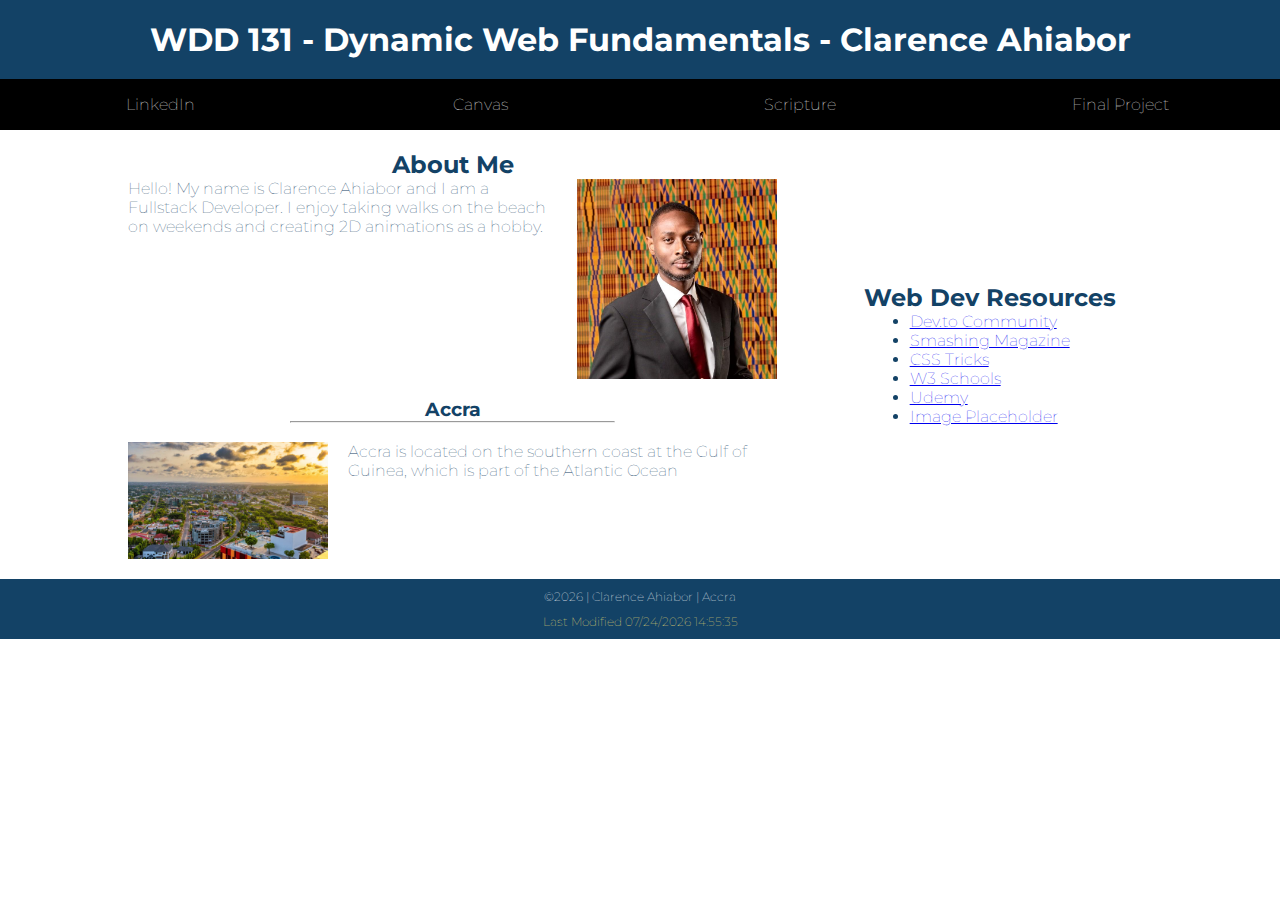
==== index.html @ c0926d1e "completed requirements for w1" ====
<!DOCTYPE html>
<html lang="en-US">
  <head>
    <meta charset="UTF-8">
    <meta name="viewport" content="width=device-width,initial-scale=1.0">
    <title>WDD 131 - Dynamic Web Fundamentals - Clarence Ahiabor</title>

    <meta name="description" content="WDD 131 - Dynamic Web Fundamentals">
    <meta name="author" content="Clarence Ahiabor">

    <meta name="keywords" content="HTML, CSS, JavaScript">


     <link rel="stylesheet" href="styles/base.css">

    <link rel="preconnect" href="https://fonts.googleapis.com">
    <link rel="preconnect" href="https://fonts.gstatic.com" crossorigin>
     <link
      href="https://fonts.googleapis.com/css2?family=Oswald:wght@400;700;900&family=Montserrat:wght@400;700&display=swap"
      rel="stylesheet"
    >

    <script src="scripts/getdates.js" defer></script>
  </head>
  <body>
   <header>
    <h1>WDD 131 - Dynamic Web Fundamentals - Clarence Ahiabor</h1>
    <nav>
        <ul>
            <li><a href="https://www.linkedin.com/in/clarence-online/">LinkedIn</a></li>
            <li> <a href="https://byupw.instructure.com/">Canvas</a></li>
            <li><a href="https://www.churchofjesuschrist.org/study/scriptures/nt/gal/6?lang=eng&id=p7#p7">Scripture</a></li>
            <li> <a href="https://github.com/clarnx/wdd131">Final Project</a></li>
        </ul>  
    </nav>
   </header>

   <main>
    <section class="card">

        <h2>About Me</h2>
        <div>
            <p>
                Hello! My name is Clarence Ahiabor and I am a Fullstack Developer. I
                enjoy taking walks on the beach on weekends and creating 2D animations
                as a hobby.
            </p>

            <img
            src="images/profile.jpg"
            alt="Hello, my name is Clarence Ahiabor"
            width="200"
            >
        </div>
      
      
      <br>
      <h3>Accra</h3>
      <hr>
      <br>
        
      <aside>
        <img src="images/accra.jpg" alt="Accra landscape">
        <p>
            Accra is located on the southern coast at the Gulf of Guinea, which is
            part of the Atlantic Ocean
        </p>
    </aside>
      
    </section>
    </section>


    <section class="card">
        <h2>Web Dev Resources</h2>

        <ul>
            <li><a href="https://dev.to/">Dev.to Community</a></li>
            <li> <a href="https://www.smashingmagazine.com/">Smashing Magazine</a></li>
            <li><a href="https://css-tricks.com/">CSS Tricks</a></li>
            <li> <a href="https://www.w3schools.com/">W3 Schools</a></li>
            <li> <a href="https://www.udemy.com/">Udemy</a></li>
            <li> <a href="https://picsum.photos/">Image Placeholder</a></li>
        </ul>  
   </main>

   <footer>
    <p>&copy;<span id="currentyear"></span> | Clarence Ahiabor | Accra</p>
    <p id="lastModified"></p>
   </footer>
     
  </body>
</html>
---- styles/base.css ----
:root {
  --primary-color: #134266;
  --secondary-color: #78c5d7;
  --accent1-color: #000000;
  --accent2-color: #fce172;
  --container-padding: 10px 50px 10px 50px;
  --section-margin: 50px 0px 50px 0px;
}

* {
  margin: 0;
  padding: 0;
  box-sizing: border-box;
  font-family: "Montserrat", sefif;
  font-weight: 100;
}

body {
  color: var(--primary-color);
}

header {
  background-color: var(--primary-color);
  display: flex;
  flex-direction: column;
  align-items: center;
  justify-content: center;
  padding: 20px;
  color: #fff;
  margin: 0 auto;
  padding: 0;
}

main {
  max-width: 80%;
  display: grid;
  grid-template-columns: 2fr 1fr;
  place-items: center;
  align-items: center;
  margin: 20px auto 20px auto;
  gap: 50px;
}

aside img {
  width: 200px;
  height: auto;
}

h1 {
  font-size: 2rem;
  padding: 20px 10px 20px 10px;
}

.card div,
aside {
  display: flex;
  justify-content: space-evenly;
  gap: 20px;
}

hr {
  width: 50%;
}

section {
  display: flex;
  flex-direction: column;
  justify-content: center;
  align-items: center;
}

section,
h1,
h2 {
  font-weight: bold;
}

section h3 {
  width: 100%;
  text-align: center;
  font-weight: bold;
}

nav {
  background-color: var(--accent1-color);
  margin: 0 auto;
  width: 100%;
}

nav ul {
  list-style-type: none;
  display: flex;
}
nav a {
  display: block;
  color: #fff;
  text-align: center;
  padding: 1rem;
  text-decoration: none;
}

nav ul li {
  flex: 1 1 100%;
}

nav a:hover {
  color: var(--secondary-color);
}

.active {
  color: var(--secondary-color);
}

footer {
  display: flex;
  flex-direction: column;
  align-items: center;
  justify-content: center;
  padding: var(--container-padding);
  background-color: var(--primary-color);
  color: #fff;
}

footer p {
  font-size: 12px;
}

footer #lastModified {
  color: var(--accent2-color);
  margin: 10px 0px 0px 0px;
}
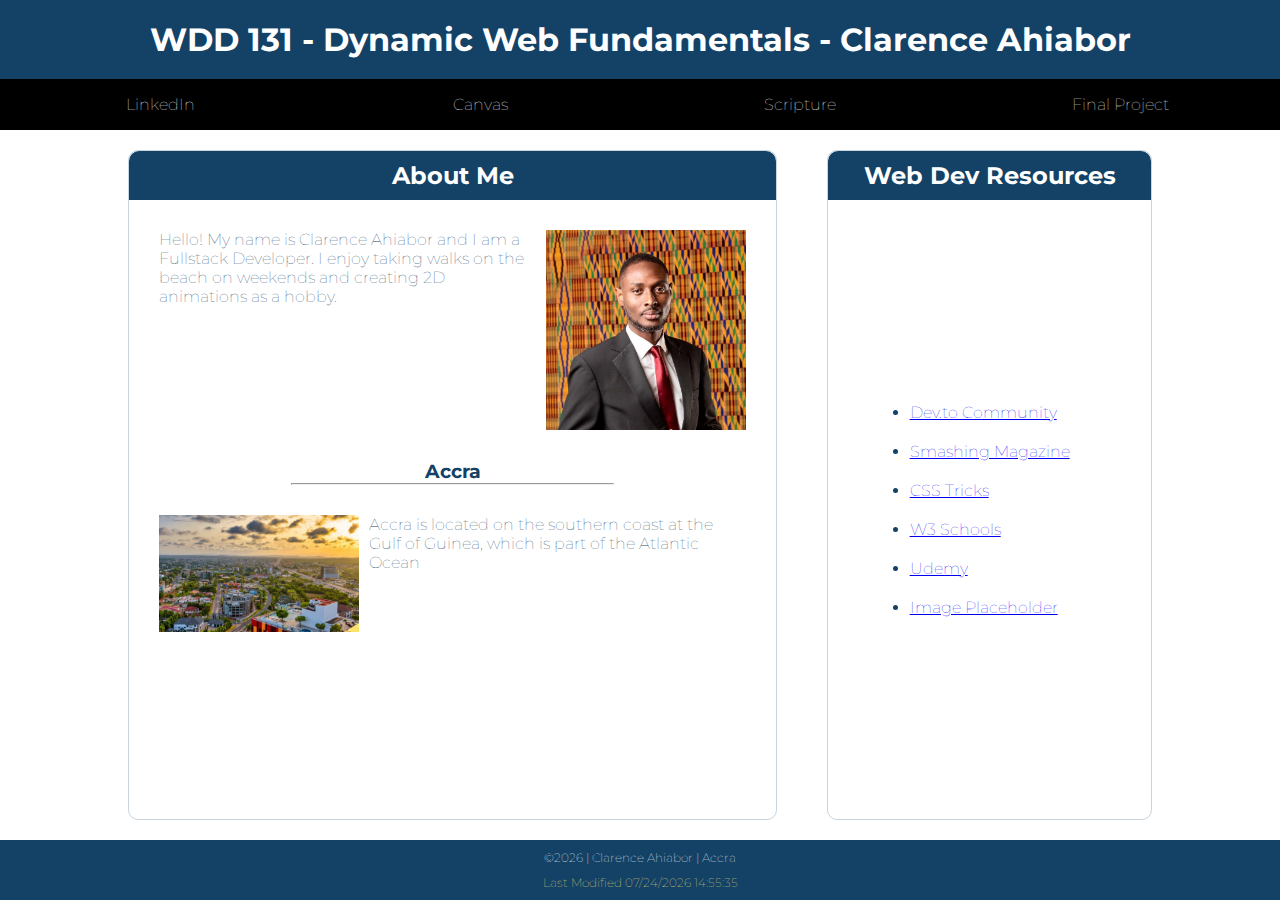
==== commit 9ad396ae: "added final styling" ====
--- a/index.html
+++ b/index.html
@@ -53,22 +53,17 @@
             width="200"
             >
         </div>
-      
-      
-      <br>
-      <h3>Accra</h3>
-      <hr>
-      <br>
+
+        <h3>Accra</h3>
+        <hr>
         
-      <aside>
-        <img src="images/accra.jpg" alt="Accra landscape">
-        <p>
-            Accra is located on the southern coast at the Gulf of Guinea, which is
-            part of the Atlantic Ocean
-        </p>
-    </aside>
-      
-    </section>
+        <aside>
+            <img src="images/accra.jpg" alt="Accra landscape">
+            <p>
+                Accra is located on the southern coast at the Gulf of Guinea, which is
+                part of the Atlantic Ocean
+            </p>
+        </aside>
     </section>
 
 
@@ -82,7 +77,8 @@
             <li> <a href="https://www.w3schools.com/">W3 Schools</a></li>
             <li> <a href="https://www.udemy.com/">Udemy</a></li>
             <li> <a href="https://picsum.photos/">Image Placeholder</a></li>
-        </ul>  
+        </ul>   
+    </section>
    </main>
 
    <footer>
--- a/styles/base.css
+++ b/styles/base.css
@@ -17,6 +17,10 @@
 
 body {
   color: var(--primary-color);
+  margin: 0;
+  display: flex;
+  flex-direction: column;
+  min-height: 100vh;
 }
 
 header {
@@ -25,10 +29,10 @@
   flex-direction: column;
   align-items: center;
   justify-content: center;
-  padding: 20px;
   color: #fff;
   margin: 0 auto;
   padding: 0;
+  width: 100%;
 }
 
 main {
@@ -39,6 +43,7 @@
   align-items: center;
   margin: 20px auto 20px auto;
   gap: 50px;
+  flex: 1;
 }
 
 aside img {
@@ -51,11 +56,27 @@
   padding: 20px 10px 20px 10px;
 }
 
-.card div,
-aside {
+.card {
+  border-radius: 10px;
+  border: 1px solid #1342663a;
+  width: 100%;
+  height: 100%;
+}
+
+.card h2 {
+  width: 100%;
+  background-color: var(--primary-color);
+  color: #fff;
+  text-align: center;
+  border-radius: 10px 10px 0px 0px;
+  padding: 10px 0px 10px 0px;
+}
+
+.card div, aside {
   display: flex;
   justify-content: space-evenly;
-  gap: 20px;
+  gap: 10px;
+  padding: 30px;
 }
 
 hr {
@@ -65,7 +86,6 @@
 section {
   display: flex;
   flex-direction: column;
-  justify-content: center;
   align-items: center;
 }
 
@@ -73,6 +93,17 @@
 h1,
 h2 {
   font-weight: bold;
+}
+
+section ul {
+  display: flex;
+  flex-direction: column;
+  height: 100%;
+  justify-content: center;
+}
+
+section ul li {
+  margin: 10px 0px 10px 0px;
 }
 
 section h3 {
@@ -119,6 +150,7 @@
   padding: var(--container-padding);
   background-color: var(--primary-color);
   color: #fff;
+  margin-top: auto;
 }
 
 footer p {
